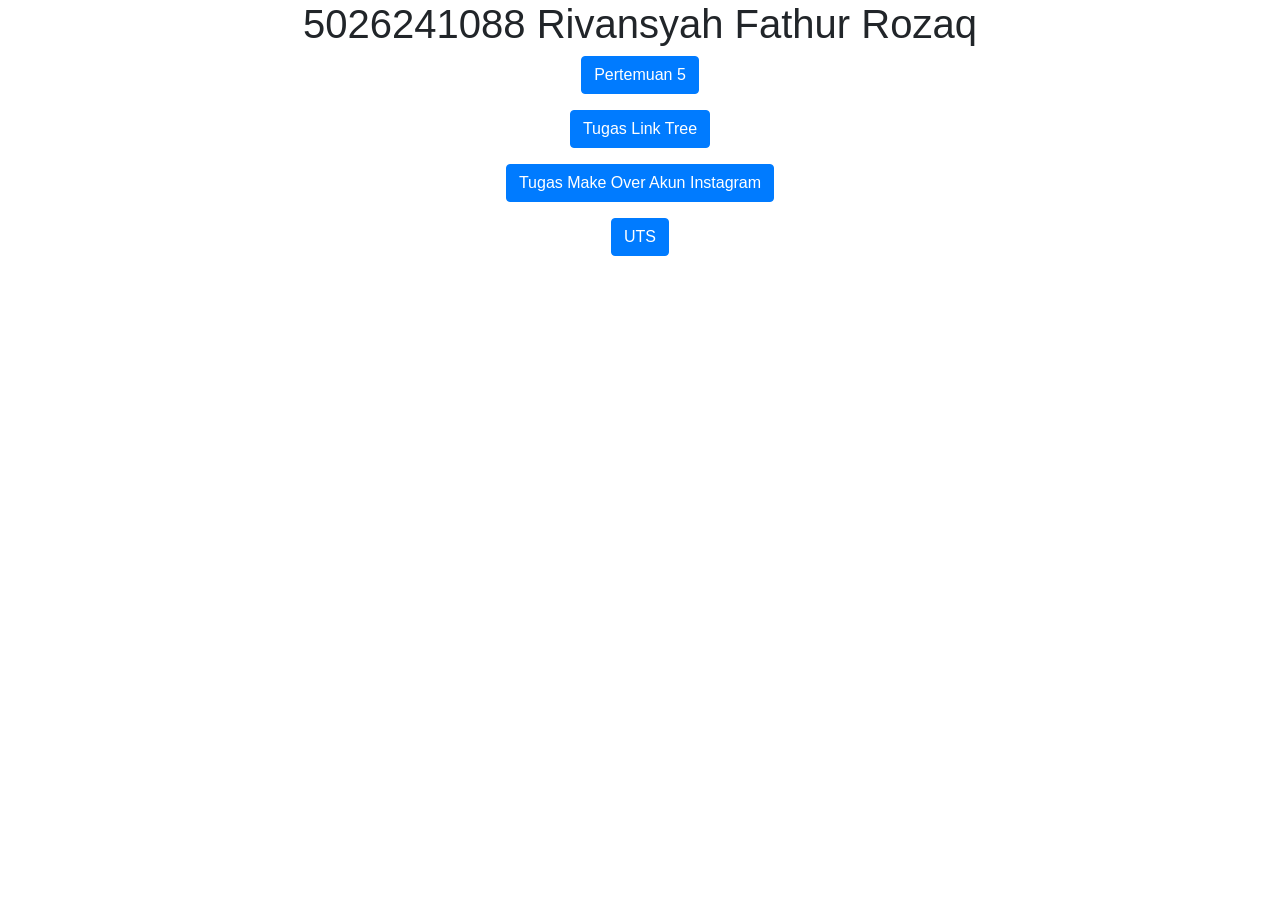
==== index.html @ ce6e44d3 "pertemuan 5" ====
<!DOCTYPE html>
<html lang="en">

<head>
    <title>5026241088</title>
    <meta charset="utf-8">
    <meta name="viewport" content="width=device-width, initial-scale=1">
    <link rel="stylesheet" href="https://cdn.jsdelivr.net/npm/bootstrap@4.6.2/dist/css/bootstrap.min.css">
    <script src="https://cdn.jsdelivr.net/npm/jquery@3.7.1/dist/jquery.slim.min.js"></script>
    <script src="https://cdn.jsdelivr.net/npm/popper.js@1.16.1/dist/umd/popper.min.js"></script>
    <script src="https://cdn.jsdelivr.net/npm/bootstrap@4.6.2/dist/js/bootstrap.bundle.min.js"></script>
</head>

<body>

    <div class="container">
        <center>
            <h1>5026241088 Rivansyah Fathur Rozaq</h1>
            <p>
                <a href="pertemuan5.html" target="_blank" class="btn btn-primary">
                    Pertemuan 5
                </a>
            </p>
            <p>
                <a href="" target="_blank" class="btn btn-primary">
                    Tugas Link Tree
                </a>
            </p>
            <p>
                <a href="" target="_blank" class="btn btn-primary">
                    Tugas Make Over Akun Instagram
                </a>
            </p>
            <p>
                <a href="" target="_blank" class="btn btn-primary">
                    UTS
                </a>
            </p>
        </center>
    </div>

</body>

</html>
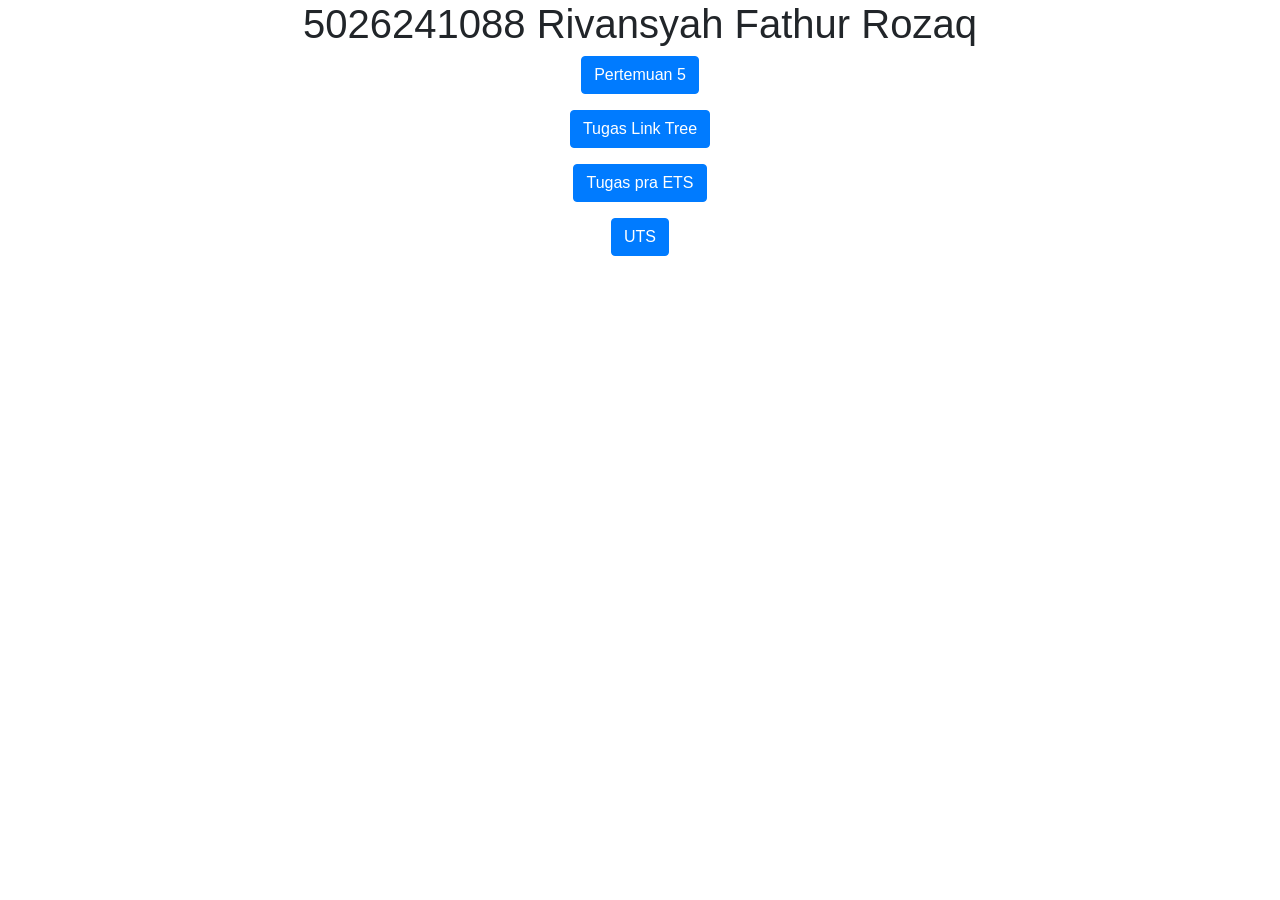
==== commit 9084e110: "Tugas pra ETS" ====
--- a/index.html
+++ b/index.html
@@ -22,13 +22,13 @@
                 </a>
             </p>
             <p>
-                <a href="" target="_blank" class="btn btn-primary">
+                <a href="linktree.html" target="_blank" class="btn btn-primary">
                     Tugas Link Tree
                 </a>
             </p>
             <p>
-                <a href="" target="_blank" class="btn btn-primary">
-                    Tugas Make Over Akun Instagram
+                <a href="tugas_ets.html" target="_blank" class="btn btn-primary">
+                    Tugas pra ETS
                 </a>
             </p>
             <p>
